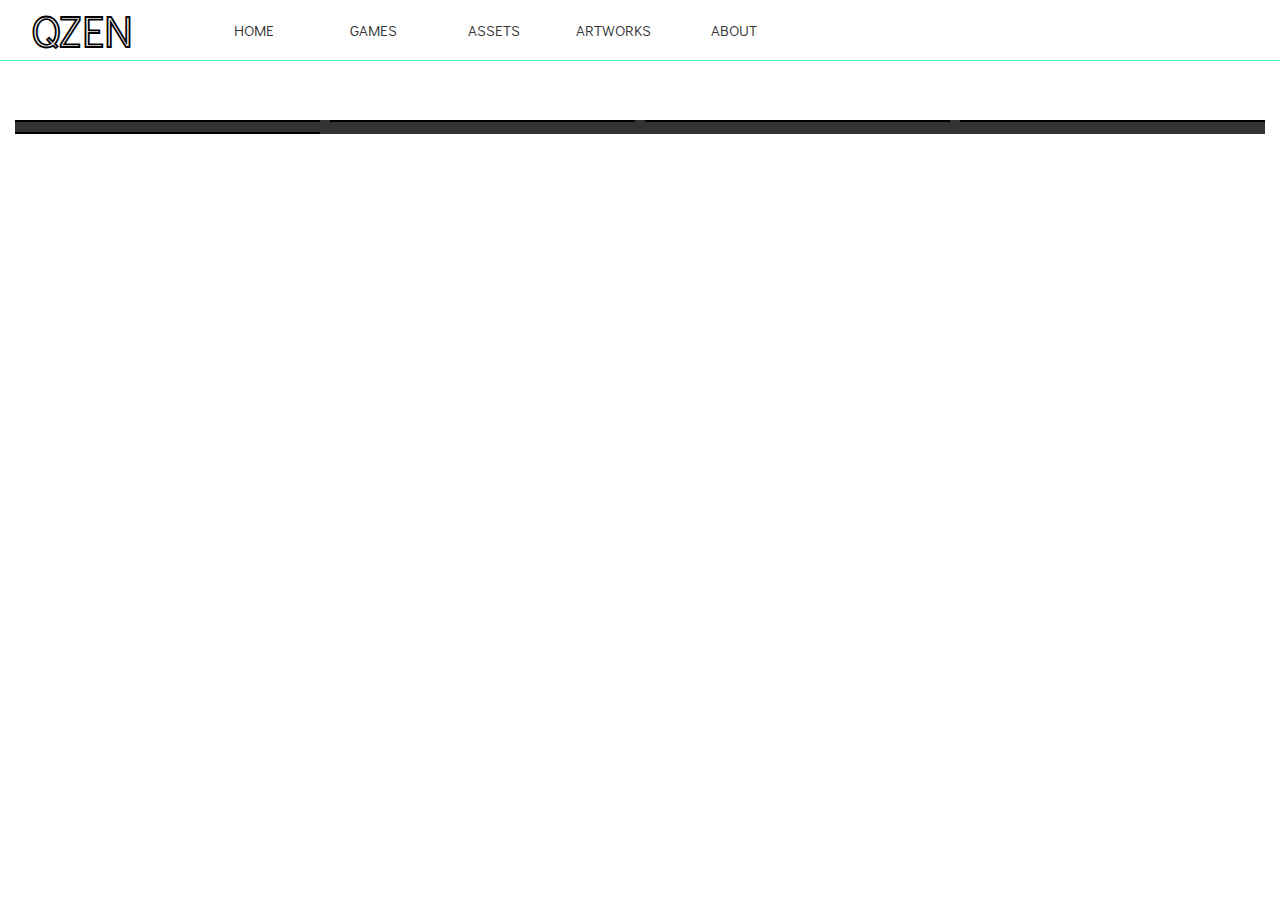
==== ArtWorks/index.html @ 5d74520f "x" ====
<html>
    <head>
        <link href='https://fonts.googleapis.com/css?family=Didact Gothic' rel='stylesheet'>
        <style>
        body {
            font-family: 'Didact Gothic';
        }
        </style>


        <link rel="stylesheet" href="css.css">
        <script src="https://code.jquery.com/jquery-1.6.4.js"></script>
        
        
        <title>QZEN</title>
    
    </head>
    <body>
        <h1 id="logo" class="logo"><a href="index.html">QZEN</a></h1>
        <div id="top-container" class="top-container">
            <ul>
              <li id="active"><a href="index.html">HOME</a></li>
              <li><a href="Games/index.html">GAMES</a></li>
              <li><a href="Assets/index.html">ASSETS</a></li>
              <li id="artWorksNavigatorText"><a href="Artworks/index.html">ARTWORKS</a></li>
              <li><a href="#">ABOUT</a></li>
            </ul>
        </div>

        <!-- MAIN CONTENT -->

        <div class="main-grid">
            <img class="img" id="img1" src="" alt="">
            <img class="img" id="img2" src="" alt="">
            <img class="img" id="img3" src="" alt="">
            <img class="img" id="img4" src="" alt="">
            <img class="img" id="img5" src="" alt="">
        </div>

        <script src="javascript.js"></script>
    </body>
</html>
---- ArtWorks/css.css ----
body{
    padding: 0;
    margin: 0;
}

.socials:hover{
    background-color: #54D4D3;
    height: 350px;
    width: 75px;
    margin-left: 90%;
}


.top-container{
    top: 0;
    z-index: 98;
    position: fixed;
    width: 100%;
    height: 60px;
    background: white;
    border-bottom: solid 1px #42F0C8;
    display: flex;
    align-items: center;
    transition: height ease .3s;
}

.logo{
    top: 0;
    width: 12%;
    height: 40px;
    position: fixed;
    margin: 0;
    text-align: center;
    padding: 6px 5px;
    z-index: 99;
    font-size: 35px;
    transition: font-size ease .3s, margin ease .3s, transform ease .3s;
}

.logo a{
    margin: 0;
    text-decoration: none;
    color: white;
    -webkit-text-stroke: .3px black;
}

.logo:hover{
    transform: scale(1.25);
}

.top-container ul>li>a{
    font-size: 15px;
}

.top-container a{
    text-decoration: none;
    color: #333;
}

.top-container ul{
    width: 100%;
    height: 40px;
    box-sizing: border-box;
    margin-left: 12%;
}

.top-container ul>li{
    text-align: center;
    display: inline;
    float: left;
    width: 100px;
    box-sizing: border-box;
    margin: 10px 10px;
    padding: 0;
    background-color: white;
    border: solid 0px lightsteelblue;
    transition: padding ease .2s, margin ease .2s,
    border ease .2s;
}

.top-container ul>li:hover{
    padding: 10px 10px;
    margin: 0;
    border: solid 2px lightsteelblue;
    text-align: center;
}

/* MAIN CONTENT */

.main-grid{
    width: 1250px;
    margin: 120px auto 0;

    display: grid;

    grid-template-columns: repeat(4, auto);
    grid-gap: 10px;

    background-color: #333;

}

.img {
    border: solid 1px black;
    margin: 0;
    padding: 0;
}


/* SPESIFIC */
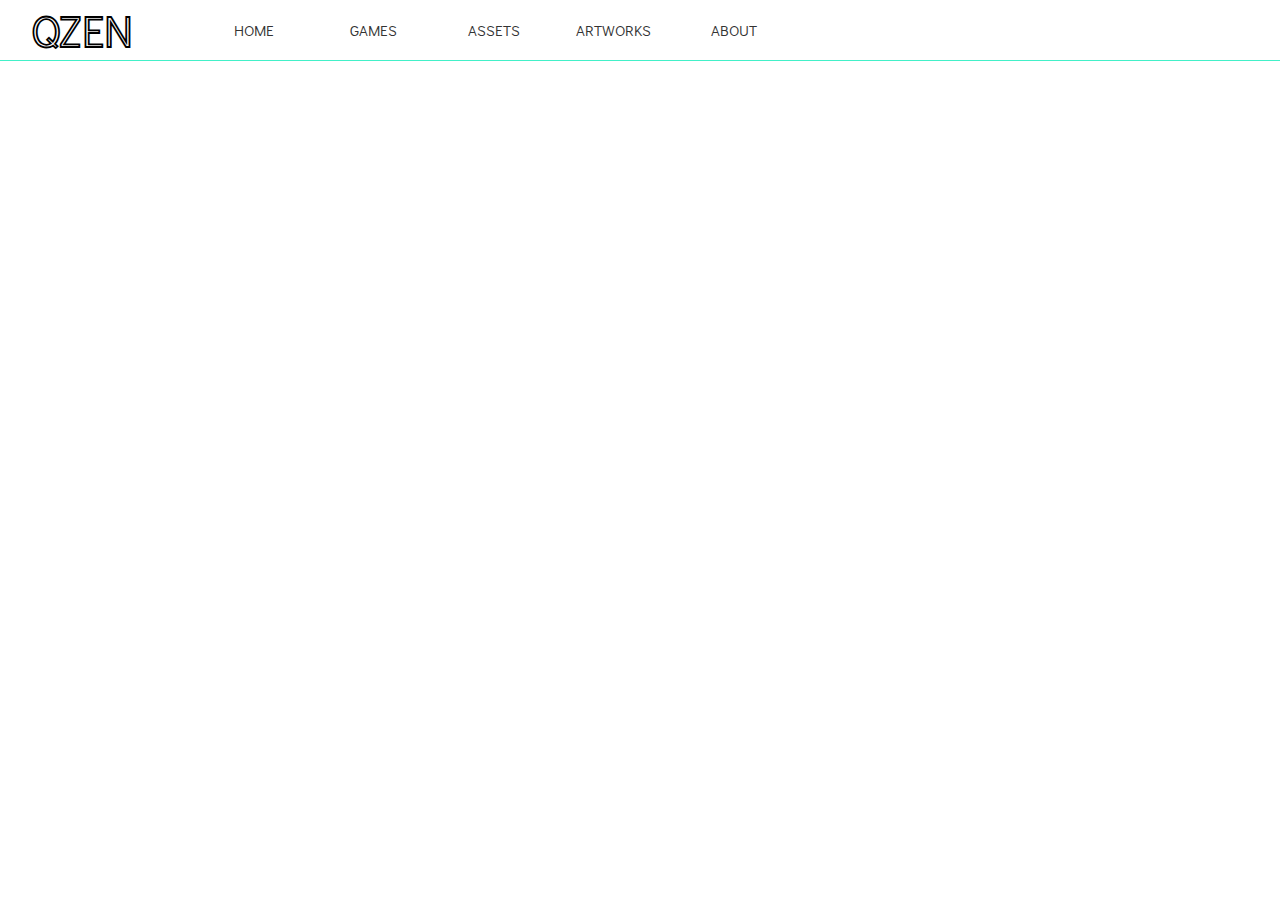
==== commit 742db4d1: "new_changes" ====
--- a/ArtWorks/index.html
+++ b/ArtWorks/index.html
@@ -19,23 +19,24 @@
         <h1 id="logo" class="logo"><a href="index.html">QZEN</a></h1>
         <div id="top-container" class="top-container">
             <ul>
-              <li id="active"><a href="index.html">HOME</a></li>
-              <li><a href="Games/index.html">GAMES</a></li>
-              <li><a href="Assets/index.html">ASSETS</a></li>
-              <li id="artWorksNavigatorText"><a href="Artworks/index.html">ARTWORKS</a></li>
+              <li><a href="../index.html">HOME</a></li>
+              <li><a href="../Games/index.html">GAMES</a></li>
+              <li><a href="../Assets/index.html">ASSETS</a></li>
+              <li id="artWorksNavigatorText" class="active"><a href="index.html">ARTWORKS</a></li>
               <li><a href="#">ABOUT</a></li>
             </ul>
         </div>
 
         <!-- MAIN CONTENT -->
 
-        <div class="main-grid">
-            <img class="img" id="img1" src="" alt="">
-            <img class="img" id="img2" src="" alt="">
-            <img class="img" id="img3" src="" alt="">
-            <img class="img" id="img4" src="" alt="">
-            <img class="img" id="img5" src="" alt="">
-        </div>
+        <section class="main-grid">
+            <img id="img1" src="" alt="">
+            <img id="img2" src="" alt="">
+            <img id="img3" src="" alt="">
+            <img id="img4" src="" alt="">
+            <img id="img5" src="" alt="">
+        </section>
+
 
         <script src="javascript.js"></script>
     </body>
--- a/ArtWorks/css.css
+++ b/ArtWorks/css.css
@@ -87,25 +87,15 @@
 
 /* MAIN CONTENT */
 
-.main-grid{
-    width: 1250px;
+.main-grid {
+    width: 1200px;
+    height: auto;
+
     margin: 120px auto 0;
 
-    display: grid;
-
-    grid-template-columns: repeat(4, auto);
     grid-gap: 10px;
-
-    background-color: #333;
-
+    grid-template-columns: repeat(auto, auto);
 }
-
-.img {
-    border: solid 1px black;
-    margin: 0;
-    padding: 0;
-}
-
 
 /* SPESIFIC */
 
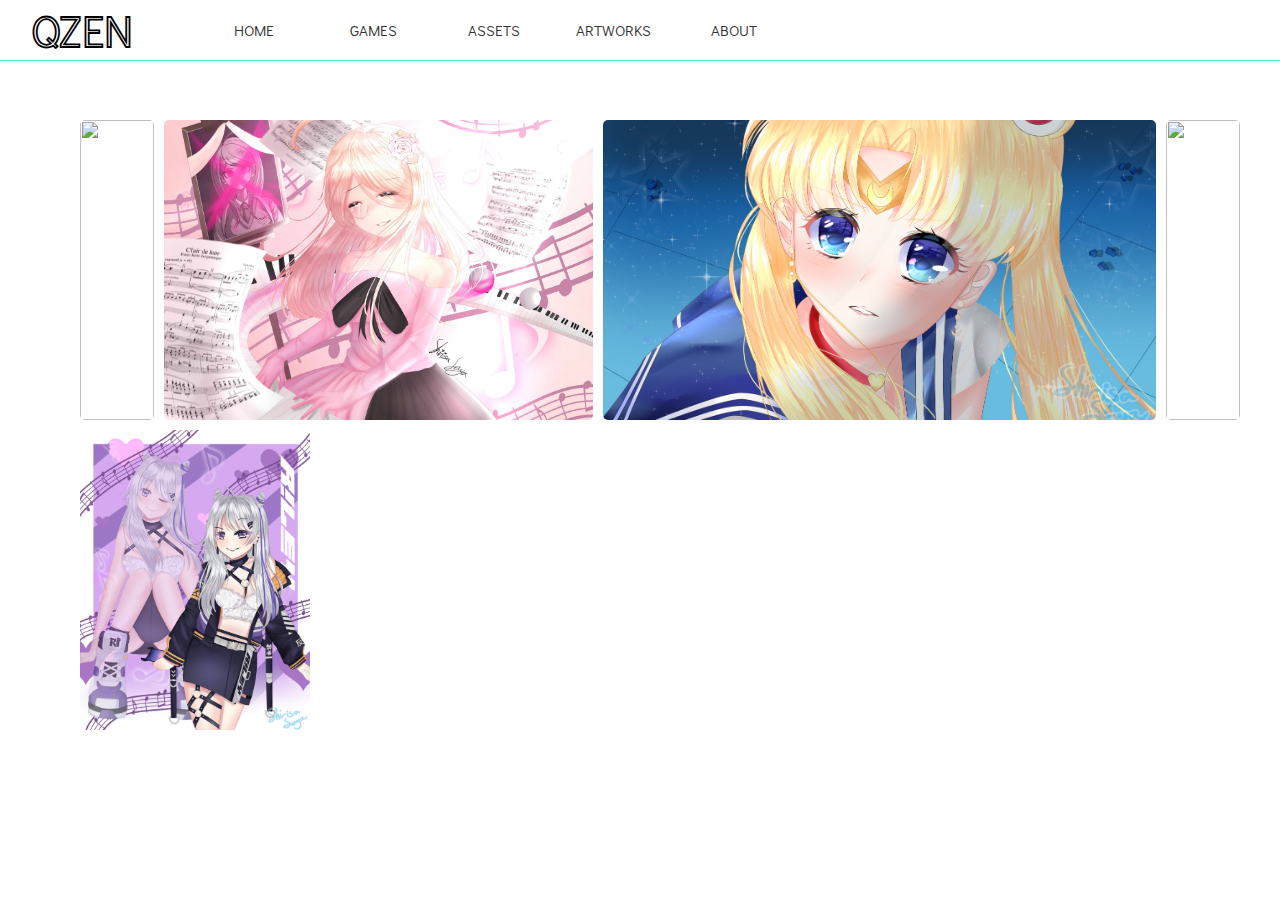
==== commit 8d96fc02: "it_works_QwQ" ====
--- a/ArtWorks/index.html
+++ b/ArtWorks/index.html
@@ -29,13 +29,39 @@
 
         <!-- MAIN CONTENT -->
 
-        <section class="main-grid">
-            <img id="img1" src="" alt="">
-            <img id="img2" src="" alt="">
-            <img id="img3" src="" alt="">
-            <img id="img4" src="" alt="">
-            <img id="img5" src="" alt="">
-        </section>
+
+<!--
+        <div class="main-grid">
+            <div class="item1">
+                <img id="img1" src="" alt="">
+            </div>
+            <div class="item3">
+                <img id="img3" src="" alt="">
+            </div>
+            <div class="item2">
+                <img id="img2" src="" alt="">
+            </div>
+            <div class="item4">
+                <img id="img4" src="" alt="">
+            </div>
+            <div class="item5">
+                <img id="img5" src="" alt="">
+            </div>
+        </div>
+-->
+
+        <div class="container">
+            <ul class="image-gallery">
+
+                <li><img src="mori_calliope_by_shirisasaya_dej91ml.jpg" alt=""></li>
+                <li><img src="her_last_breath___kaede_akamatsu_____video__by_shirisasaya_deifol6.jpg" alt=""></li>
+                <li><img src="sailor_moon_redraw_challange_by_shirisasaya_ddxst2r.png" alt=""></li>
+                <li><img src="rosuuri_s_dtiys_by_shirisasaya_ddilvkv.jpg" alt=""></li>
+                <li><img src="saruei_art_contest_by_shirisasaya_dds8tom-fullview.jpg" alt=""></li>
+            
+            </ul>
+        </div>
+
 
 
         <script src="javascript.js"></script>
--- a/ArtWorks/css.css
+++ b/ArtWorks/css.css
@@ -87,15 +87,77 @@
 
 /* MAIN CONTENT */
 
+.container {
+    width: 1200px;
+    margin: 120px auto 0px;
+}
+
+.image-gallery {
+    list-style: none;
+    display: flex;
+    flex-wrap: wrap;
+    gap: 10px;
+
+}
+
+.image-gallery > li {
+    height: 300px;
+    cursor: pointer;
+    position: relative;
+
+    flex-grow: 1;
+}
+
+.image-gallery li img {
+    object-fit: cover;
+    width: 100%;
+    height: 100%;
+    vertical-align: midlle;
+    border-radius: 5px;
+
+}
+
+.image-gallery::after {
+  content: "";
+  flex-grow: 999;
+}
+
+/*
+
 .main-grid {
-    width: 1200px;
-    height: auto;
-
-    margin: 120px auto 0;
+    display: flex;
+    
+    flex-flow: row wrap;
+    justify-content: space-around;
 
     grid-gap: 10px;
-    grid-template-columns: repeat(auto, auto);
+
+
+    margin: 120px 0 0;
 }
 
-/* SPESIFIC */
+.main-grid div{
+    align-self: flex-start;
+}
 
+
+.item1 {
+    background-color: red;
+}
+
+.item2 {
+    background-color: blue;
+}
+
+.item3 {
+    background-color: violet;
+}
+
+.item4 {
+    background-color: yellow;
+}
+
+.item5 {
+    background-color: green;
+}
+
